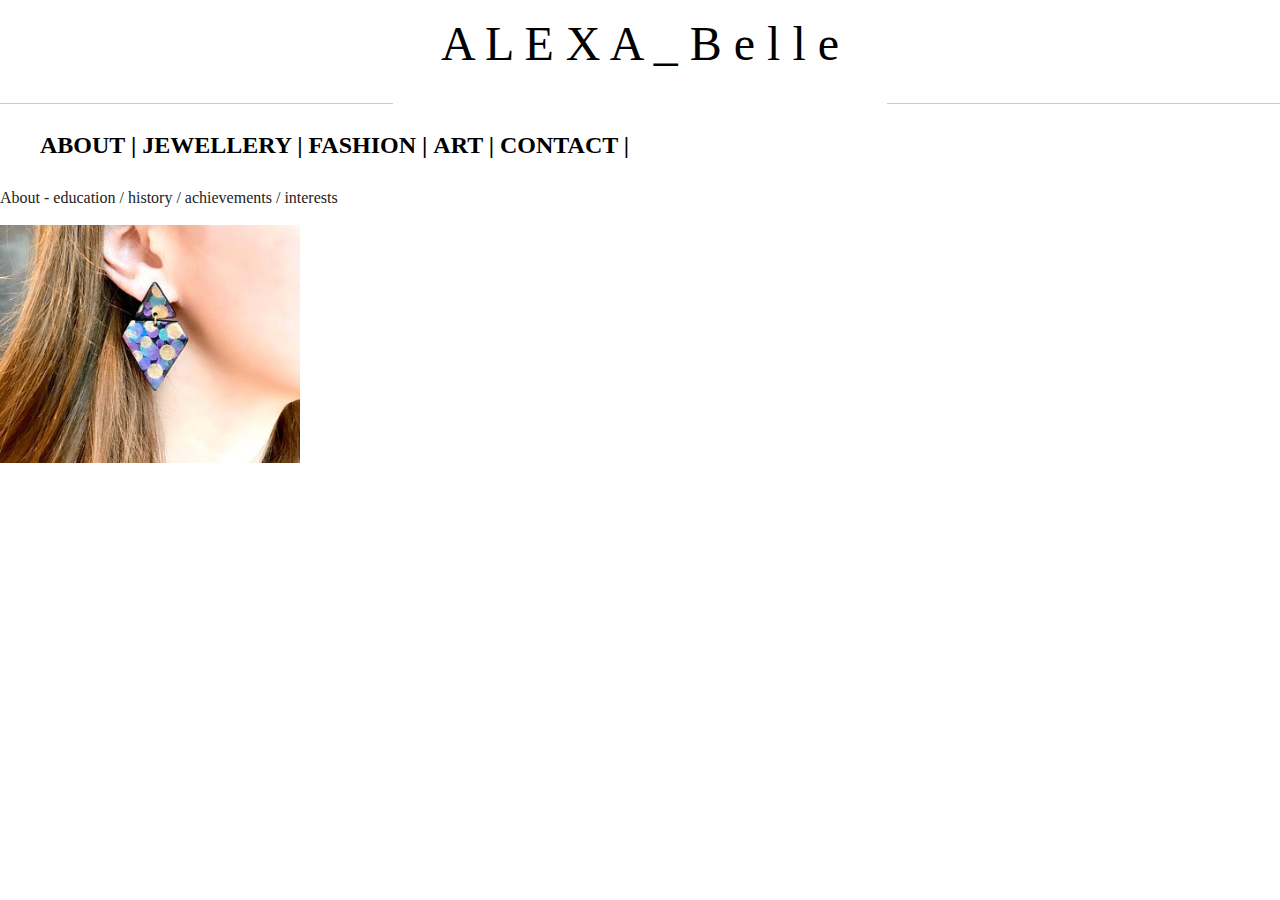
==== about.html @ 07636f32 "Added remaining files to site" ====
<!doctype html>
<html class="no-js" lang="">


<head>


  <meta charset="utf-8">

  <meta name="description" content="Jon Lee's first website - fashion designer; Alexa Belle">

  <meta name="viewport" content="width=device-width, initial-scale=1">


  <title>A L E X A  _ B e l l e</title>



  <link rel="manifest" href="site.webmanifest">
  <link rel="apple-touch-icon" href="icon.png">
  <!-- Place favicon.ico in the root directory -->

  <link rel="stylesheet" href="css/normalize.css">
  <link rel="stylesheet" href="css/main.css">

  <meta name="theme-color" content="#fafafa">


  	<!--- Jon's copy paste from blog page title-->

	<meta name="description" content="first website project by Jon Lee - Fashion Designer - Alexa Belle">
	<meta name="keywords" content="web design blog, web dev blog, learning HTML5, fashion, fashion designer, blog, jewellery,
	 jewelry, accessories">

	<style type="text/css">
		#main-header{
			text-align:center;
			background-color: white;
			color:black;
			padding:10px;
		}

		#main-footer{text-align: center;
		 font-size:18px;}
	

		#links{text-align:left;
			background-color: black;
			color:white;
			padding:6px;}
	</style>



</head>

<body>
  <!--[if IE]>
    <p class="browserupgrade">You are using an <strong>outdated</strong> browser. Please <a href="https://browsehappy.com/">upgrade your browser</a> to improve your experience and security.</p>
  <![endif]-->

  <!-- Add your site or application content here -->


  <header id="main-header">
	<a href=index.html>
	A L E X A _ B e l l e 
</a>
</header>


	<!-- LINKS BAR, ADD DROPDOWN BURGER MENUS? -->
<hr/>

	<header>

		<h2>
		<nav>
		  <ul id="pagelinks">
		  <li> <a href="about.html">ABOUT |</a></li>
		  <li> <a href="jewellery.html">JEWELLERY |</a></li>
		  <li> <a href="fashion.html">FASHION |</a></li>
		  <li> <a href="art.html">ART |</a></li>
		  <li> <a href="contact.html">CONTACT |</a></li>
		  </ul>
		  </nav>

		</h2>
		</header>


  <p>About - education / history / achievements / interests</p>



  <img src="img/il_340x270.2262216112_8s53.jpg" alt="Landing page image. Artsy or portrait. Black and white?" width="300">


  <script src="js/vendor/modernizr-3.8.0.min.js"></script>
  <script src="https://code.jquery.com/jquery-3.4.1.min.js" integrity="sha256-CSXorXvZcTkaix6Yvo6HppcZGetbYMGWSFlBw8HfCJo=" crossorigin="anonymous"></script>
  <script>window.jQuery || document.write('<script src="js/vendor/jquery-3.4.1.min.js"><\/script>')</script>
  <script src="js/plugins.js"></script>
  <script src="js/main.js"></script>


 




  <!-- Google Analytics: change UA-XXXXX-Y to be your site's ID. -->
  <script>
    window.ga = function () { ga.q.push(arguments) }; ga.q = []; ga.l = +new Date;
    ga('create', 'UA-XXXXX-Y', 'auto'); ga('set','transport','beacon'); ga('send', 'pageview')
  </script>
  <script src="https://www.google-analytics.com/analytics.js" async></script>
</body>

</html>
---- css/main.css ----
/*! HTML5 Boilerplate v7.3.0 | MIT License | https://html5boilerplate.com/ */

/* main.css 2.0.0 | MIT License | https://github.com/h5bp/main.css#readme */
/*
 * What follows is the result of much research on cross-browser styling.
 * Credit left inline and big thanks to Nicolas Gallagher, Jonathan Neal,
 * Kroc Camen, and the H5BP dev community and team.
 */

/* ==========================================================================
   Base styles: opinionated defaults
   ========================================================================== */

html {
  color: #222;
  font-size: 1em;
  line-height: 1.4;
}


/* Header on home page/all pages */

#main-header a {
color: black;
background-color: white;
padding: 3rem;
text-decoration: none;
font-size: 3rem;
}


/* The following is to make the links bar align horizontally */

ul#pagelinks li {
  display: inline-block;}
/*       */

/* The following sets padding between links bar, and sets background color to white */

ul#links li {
  text-align: center;
  background-color: white;
  color: black;
  padding: 5rem;
}

/*           */


/* ul a - links text to be on white background and in black writing text
 */
ul a {
  background-color: white;
  text-decoration: solid;
  color: black;
}




/*
 * Remove text-shadow in selection highlight:
 * https://twitter.com/miketaylr/status/12228805301
 *
 * Vendor-prefixed and regular ::selection selectors cannot be combined:
 * https://stackoverflow.com/a/16982510/7133471
 *
 * Customize the background color to match your design.
 */

::-moz-selection {
  background: #b3d4fc;
  text-shadow: none;
}

::selection {
  background: #b3d4fc;
  text-shadow: none;
}

/*
 * A better looking default horizontal rule
 */

hr {
  display: block;
  height: 1px;
  border: 0;
  border-top: 1px solid #ccc;
  margin: 1em 0;
  padding: 0;
}

/*
 * Remove the gap between audio, canvas, iframes,
 * images, videos and the bottom of their containers:
 * https://github.com/h5bp/html5-boilerplate/issues/440
 */

audio,
canvas,
iframe,
img,
svg,
video {
  vertical-align: middle;
}

/*
 * Remove default fieldset styles.
 */

fieldset {
  border: 0;
  margin: 0;
  padding: 0;
}

/*
 * Allow only vertical resizing of textareas.
 */

textarea {
  resize: vertical;
}

/* ==========================================================================
   Browser Upgrade Prompt
   ========================================================================== */

.browserupgrade {
  margin: 0.2em 0;
  background: #ccc;
  color: #000;
  padding: 0.2em 0;
}

/* ==========================================================================
   Author's custom styles
   ========================================================================== */

/* ==========================================================================
   Helper classes
   ========================================================================== */

/*
 * Hide visually and from screen readers
 */

.hidden {
  display: none !important;
}

/*
* Hide only visually, but have it available for screen readers:
* https://snook.ca/archives/html_and_css/hiding-content-for-accessibility
*
* 1. For long content, line feeds are not interpreted as spaces and small width
*    causes content to wrap 1 word per line:
*    https://medium.com/@jessebeach/beware-smushed-off-screen-accessible-text-5952a4c2cbfe
*/

.sr-only {
  border: 0;
  clip: rect(0, 0, 0, 0);
  height: 1px;
  margin: -1px;
  overflow: hidden;
  padding: 0;
  position: absolute;
  white-space: nowrap;
  width: 1px;
  /* 1 */
}

/*
* Extends the .sr-only class to allow the element
* to be focusable when navigated to via the keyboard:
* https://www.drupal.org/node/897638
*/

.sr-only.focusable:active,
.sr-only.focusable:focus {
  clip: auto;
  height: auto;
  margin: 0;
  overflow: visible;
  position: static;
  white-space: inherit;
  width: auto;
}

/*
* Hide visually and from screen readers, but maintain layout
*/

.invisible {
  visibility: hidden;
}

/*
* Clearfix: contain floats
*
* For modern browsers
* 1. The space content is one way to avoid an Opera bug when the
*    `contenteditable` attribute is included anywhere else in the document.
*    Otherwise it causes space to appear at the top and bottom of elements
*    that receive the `clearfix` class.
* 2. The use of `table` rather than `block` is only necessary if using
*    `:before` to contain the top-margins of child elements.
*/

.clearfix:before,
.clearfix:after {
  content: " ";
  /* 1 */
  display: table;
  /* 2 */
}

.clearfix:after {
  clear: both;
}

/* ==========================================================================
   EXAMPLE Media Queries for Responsive Design.
   These examples override the primary ('mobile first') styles.
   Modify as content requires.
   ========================================================================== */

@media only screen and (min-width: 35em) {
  /* Style adjustments for viewports that meet the condition */
}

@media print,
  (-webkit-min-device-pixel-ratio: 1.25),
  (min-resolution: 1.25dppx),
  (min-resolution: 120dpi) {
  /* Style adjustments for high resolution devices */
}

/* ==========================================================================
   Print styles.
   Inlined to avoid the additional HTTP request:
   https://www.phpied.com/delay-loading-your-print-css/
   ========================================================================== */

@media print {
  *,
  *:before,
  *:after {
    background: transparent !important;
    color: #000 !important;
    /* Black prints faster */
    box-shadow: none !important;
    text-shadow: none !important;
  }
  a,
  a:visited {
    text-decoration: underline;
  }
  a[href]:after {
    content: " (" attr(href) ")";
  }
  abbr[title]:after {
    content: " (" attr(title) ")";
  }
  /*
     * Don't show links that are fragment identifiers,
     * or use the `javascript:` pseudo protocol
     */
  a[href^="#"]:after,
  a[href^="javascript:"]:after {
    content: "";
  }
  pre {
    white-space: pre-wrap !important;
  }
  pre,
  blockquote {
    border: 1px solid #999;
    page-break-inside: avoid;
  }
  /*
     * Printing Tables:
     * https://web.archive.org/web/20180815150934/http://css-discuss.incutio.com/wiki/Printing_Tables
     */
  thead {
    display: table-header-group;
  }
  tr,
  img {
    page-break-inside: avoid;
  }
  p,
  h2,
  h3 {
    orphans: 3;
    widows: 3;
  }
  h2,
  h3 {
    page-break-after: avoid;
  }
}
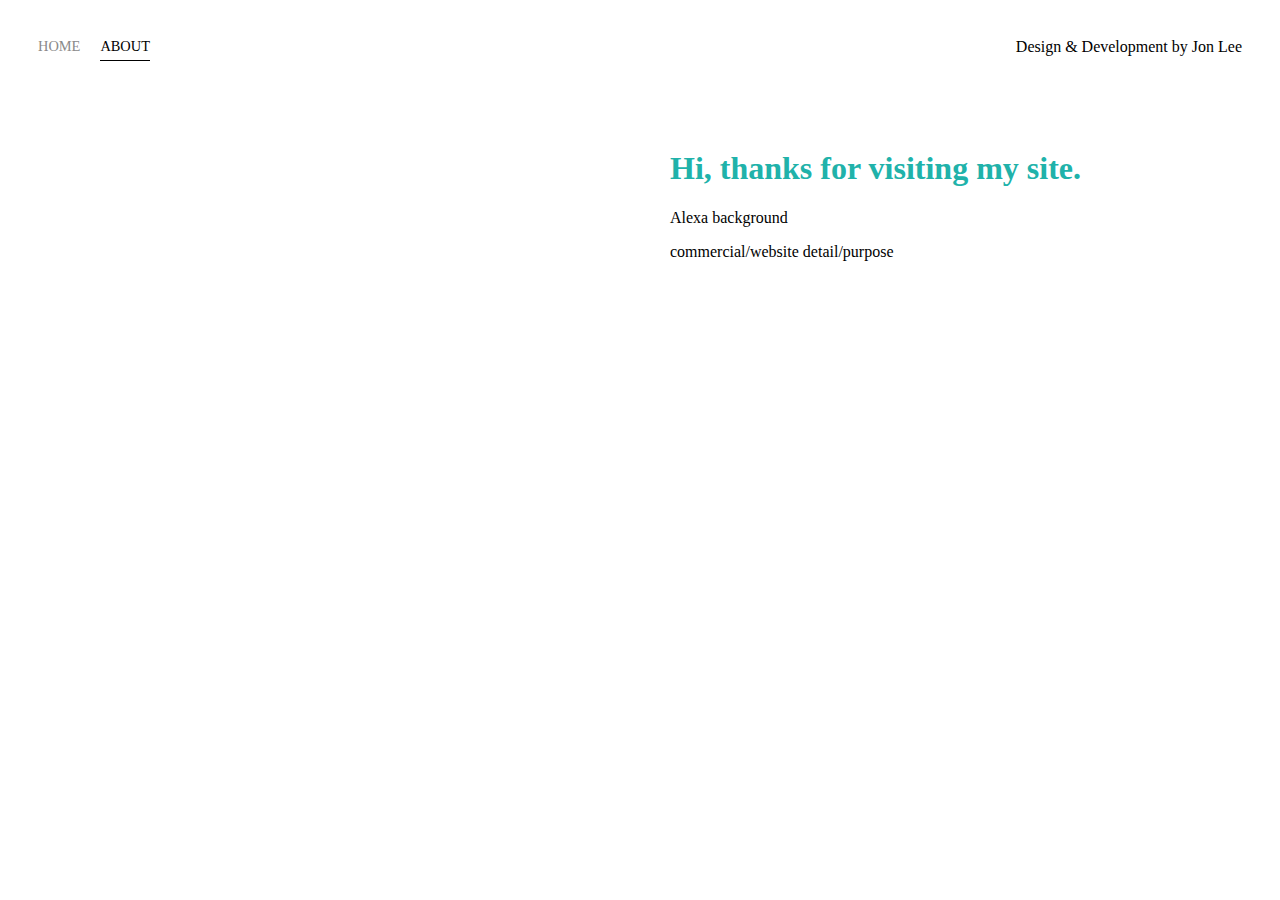
==== commit de7ab2c6: "Adding base template for portfolio site" ====
--- a/about.html
+++ b/about.html
@@ -1,119 +1,55 @@
-<!doctype html>
-<html class="no-js" lang="">
-
+<!DOCTYPE html>
+<html>
 
 <head>
+		<meta charset="utf-8"/>
+		<title> About - Alexa _ Belle</title>
 
-
-  <meta charset="utf-8">
-
-  <meta name="description" content="Jon Lee's first website - fashion designer; Alexa Belle">
-
-  <meta name="viewport" content="width=device-width, initial-scale=1">
-
-
-  <title>A L E X A  _ B e l l e</title>
-
-
-
-  <link rel="manifest" href="site.webmanifest">
-  <link rel="apple-touch-icon" href="icon.png">
-  <!-- Place favicon.ico in the root directory -->
-
-  <link rel="stylesheet" href="css/normalize.css">
-  <link rel="stylesheet" href="css/main.css">
-
-  <meta name="theme-color" content="#fafafa">
-
-
-  	<!--- Jon's copy paste from blog page title-->
-
-	<meta name="description" content="first website project by Jon Lee - Fashion Designer - Alexa Belle">
-	<meta name="keywords" content="web design blog, web dev blog, learning HTML5, fashion, fashion designer, blog, jewellery,
-	 jewelry, accessories">
-
-	<style type="text/css">
-		#main-header{
-			text-align:center;
-			background-color: white;
-			color:black;
-			padding:10px;
-		}
-
-		#main-footer{text-align: center;
-		 font-size:18px;}
-	
-
-		#links{text-align:left;
-			background-color: black;
-			color:white;
-			padding:6px;}
-	</style>
-
-
+		<link rel="stylesheet" href="styles.css">
 
 </head>
 
+
 <body>
-  <!--[if IE]>
-    <p class="browserupgrade">You are using an <strong>outdated</strong> browser. Please <a href="https://browsehappy.com/">upgrade your browser</a> to improve your experience and security.</p>
-  <![endif]-->
+	<div class="container">
+	  <div class="nav-wrapper">
+		<div class="left-side">
+		  <div class="nav-link-wrapper">
+			<a href="index.html">Home</a>
+		  </div>
+  
+		  <div class="nav-link-wrapper active-nav-link">
+			<a href="about.html">About</a>
+		  </div>
+		</div>
+  
+		<div class="right-side">
+		  <div class="brand">
+					Design & Development by Jon Lee
+				</div>
+			</div>
+		</div>
+		
 
-  <!-- Add your site or application content here -->
+<!-- Content wrapper class is everything below the navigation/links bar -->
+			
+<div class="content-wrapper">
+	<div class="two-column-wrapper">
+	  <div class="profile-image-wrapper">
+		<img src="img/profile.jpg" alt="">
+	  </div>
 
+	  <div class="profile-content-wrapper">
+		<h1>Hi, thanks for visiting my site.</h1>
+		<p>Alexa background
+		</p>
 
-  <header id="main-header">
-	<a href=index.html>
-	A L E X A _ B e l l e 
-</a>
-</header>
+		<p>commercial/website detail/purpose</p>
+	  </div>
+	</div>
+  </div>
+</div>
 
-
-	<!-- LINKS BAR, ADD DROPDOWN BURGER MENUS? -->
-<hr/>
-
-	<header>
-
-		<h2>
-		<nav>
-		  <ul id="pagelinks">
-		  <li> <a href="about.html">ABOUT |</a></li>
-		  <li> <a href="jewellery.html">JEWELLERY |</a></li>
-		  <li> <a href="fashion.html">FASHION |</a></li>
-		  <li> <a href="art.html">ART |</a></li>
-		  <li> <a href="contact.html">CONTACT |</a></li>
-		  </ul>
-		  </nav>
-
-		</h2>
-		</header>
-
-
-  <p>About - education / history / achievements / interests</p>
-
-
-
-  <img src="img/il_340x270.2262216112_8s53.jpg" alt="Landing page image. Artsy or portrait. Black and white?" width="300">
-
-
-  <script src="js/vendor/modernizr-3.8.0.min.js"></script>
-  <script src="https://code.jquery.com/jquery-3.4.1.min.js" integrity="sha256-CSXorXvZcTkaix6Yvo6HppcZGetbYMGWSFlBw8HfCJo=" crossorigin="anonymous"></script>
-  <script>window.jQuery || document.write('<script src="js/vendor/jquery-3.4.1.min.js"><\/script>')</script>
-  <script src="js/plugins.js"></script>
-  <script src="js/main.js"></script>
-
-
- 
-
-
-
-
-  <!-- Google Analytics: change UA-XXXXX-Y to be your site's ID. -->
-  <script>
-    window.ga = function () { ga.q.push(arguments) }; ga.q = []; ga.l = +new Date;
-    ga('create', 'UA-XXXXX-Y', 'auto'); ga('set','transport','beacon'); ga('send', 'pageview')
-  </script>
-  <script src="https://www.google-analytics.com/analytics.js" async></script>
 </body>
 
-</html>
+</html>--- a/styles.css
+++ b/styles.css
@@ -0,0 +1,152 @@
+/* Master Styles */
+
+body {
+    margin: 0px;
+    /* font-family: DEFINE FONT FAMILY */
+}
+
+#main-header{
+    text-align:center;
+    background-color: white;
+    color:black;
+    padding:10px;
+}
+
+
+.container {
+    display: grid;
+    grid-template-columns: 1fr;
+}
+
+
+/* NAVigation at top(LINKS Home/About) */
+
+.nav-wrapper {
+    display: flex;
+    justify-content: space-between;
+    padding: 38px;
+}
+
+.left-side {
+    display: flex;
+}
+
+.nav-wrapper > .left-side > div {
+    margin-right: 20px;
+    font-size: 0.9rem;
+    text-transform: uppercase;
+}
+
+.nav-link-wrapper {
+    height: 22px;
+    border-bottom: 1px solid transparent;
+    transition: border-bottom 0.5s;
+}
+
+.nav-link-wrapper a {
+    color: #8a8a8a;
+    text-decoration: none;
+    transition: color 0.5s;
+}
+
+.nav-link-wrapper:hover {
+    border-bottom: 1px solid black;
+}
+
+.nav-link-wrapper a:hover {
+    color: black;
+}
+
+   
+  .active-nav-link {
+    border-bottom: 1px solid black;
+  }
+  
+  .active-nav-link a {
+    color: black !important;
+  }
+    
+
+/* Portfolio Styles CSS below */
+
+.portfolio-items-wrapper {
+    display: grid;
+    grid-template-columns: 1fr 1fr 1fr;
+}
+
+.portfolio-item-wrapper {
+    position: relative;
+}
+
+.portfolio-img-background {
+    height: 300px;
+    width: 100%;
+    background-size: cover;
+    background-position: center;
+    background-repeat: no-repeat;
+}
+
+
+
+/* this positions text wrapper over the flex box. absolute must be put on top of relative box */
+.img-text-wrapper {
+    position: absolute;
+    top: 0;
+    display: flex;
+    flex-direction: column;
+    justify-content: center;
+    align-items: center;
+    height: 100%;
+    text-align: center;
+    padding-left: 100px;
+    padding-right: 100px;
+  }
+
+
+/* starting stage for the wrapper text subtitle */
+
+  .img-text-wrapper .subtitle {
+    transition: 1s;
+    color: transparent;
+  }
+  
+
+  /* Darkening transition of the image when hover over */
+
+  .image-blur {
+    transition: 1s;
+    filter: brightness(10%);
+  }
+  
+
+  /* subtitle text on the hover-over of the images. Hover part means only adds this class once hovering. Be specific with selector later */
+
+  .img-text-wrapper:hover .subtitle {
+    color: lightseagreen;
+    font-weight: 600;
+  }
+  
+
+  /* logo wrapper are the icons on top of each picture */
+
+  .logo-wrapper img {
+    width: 50%;
+    margin-bottom: 20px;
+  }
+  
+  .two-column-wrapper {
+    display: grid;
+    grid-template-columns: 1fr 1fr;
+  }
+  
+  .profile-image-wrapper img {
+    width: 100%;
+  }
+  
+  .profile-content-wrapper {
+    padding: 30px;
+  }
+  
+  .profile-content-wrapper h1 {
+    color: lightseagreen;
+  }
